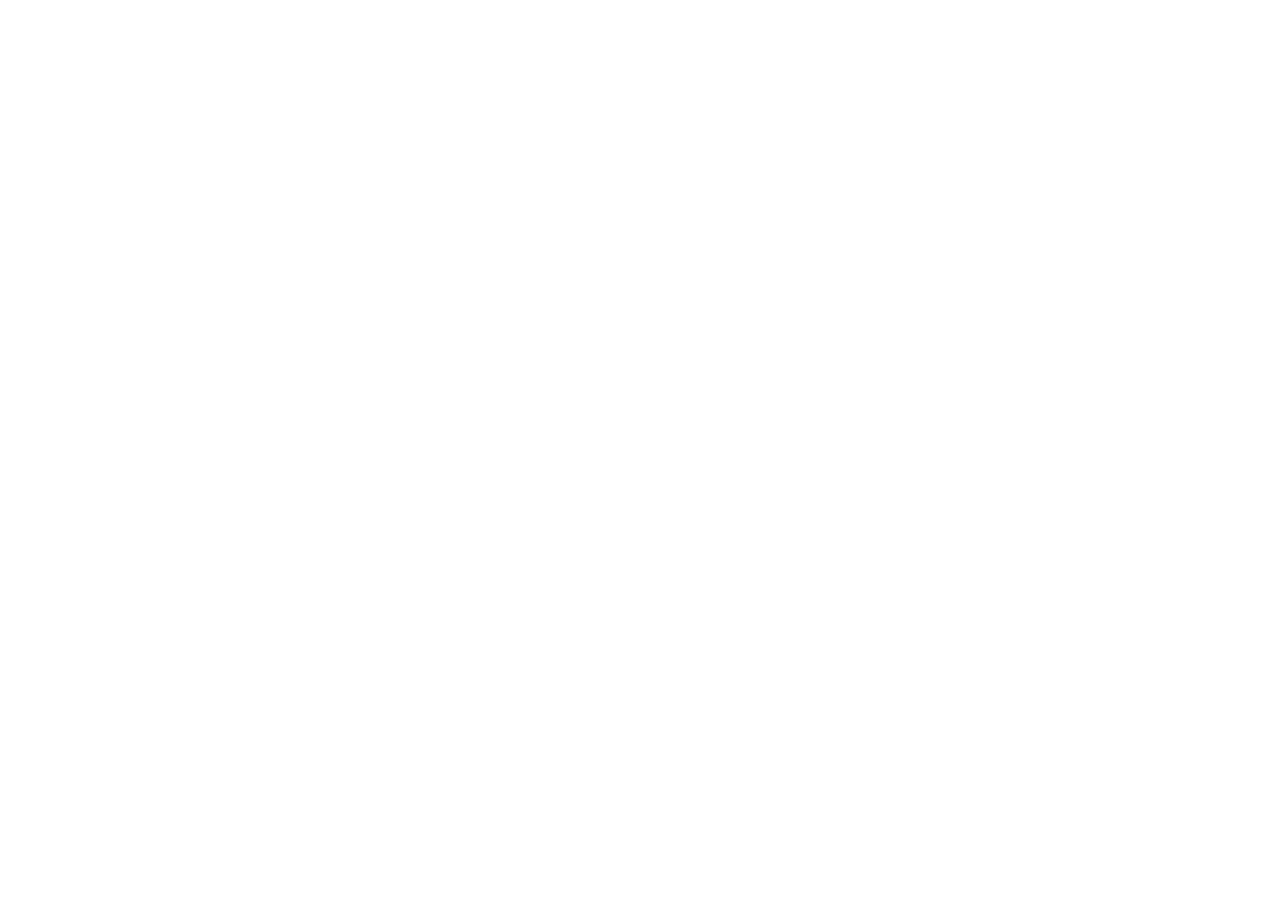
==== bootstrap-badges/index.html @ cf3fe3cb "this is my bootstrap 6 commit" ====
<!DOCTYPE html>
<html lang="en">
<head>
    <meta charset="UTF-8">
    <meta name="viewport" content="width=device-width, initial-scale=1.0">
    <title>Document</title>
    <link href="https://cdn.jsdelivr.net/npm/bootstrap@5.0.2/dist/css/bootstrap.min.css" rel="stylesheet" integrity="sha384-EVSTQN3/azprG1Anm3QDgpJLIm9Nao0Yz1ztcQTwFspd3yD65VohhpuuCOmLASjC" crossorigin="anonymous">
    <script src="https://cdn.jsdelivr.net/npm/bootstrap@5.0.2/dist/js/bootstrap.bundle.min.js" integrity="sha384-MrcW6ZMFYlzcLA8Nl+NtUVF0sA7MsXsP1UyJoMp4YLEuNSfAP+JcXn/tWtIaxVXM" crossorigin="anonymous"></script>
</head>
<body>
    
</body>
</html>
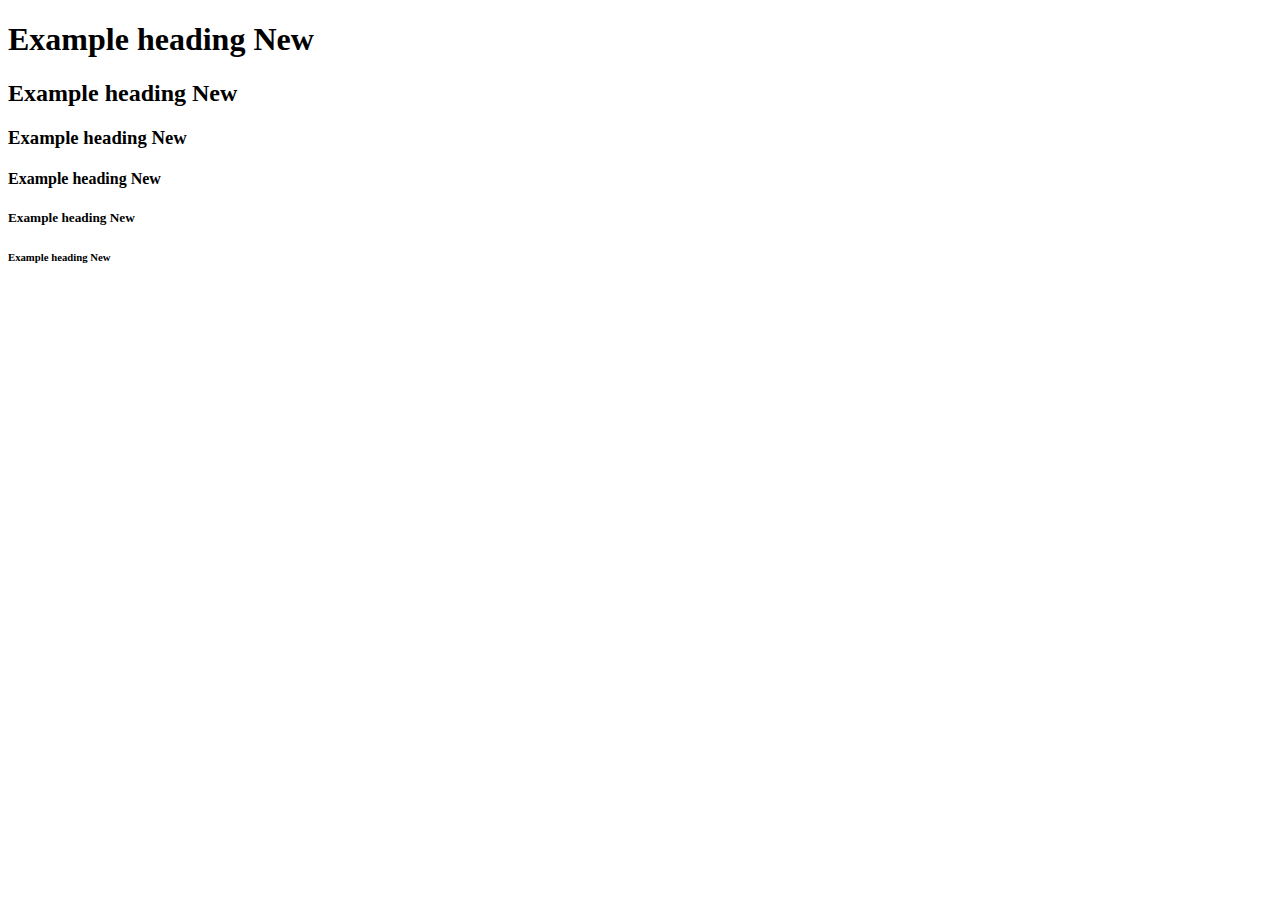
==== commit 4eccf3c2: "tghis is my breadcrumb commit" ====
--- a/bootstrap-badges/index.html
+++ b/bootstrap-badges/index.html
@@ -8,6 +8,32 @@
     <script src="https://cdn.jsdelivr.net/npm/bootstrap@5.0.2/dist/js/bootstrap.bundle.min.js" integrity="sha384-MrcW6ZMFYlzcLA8Nl+NtUVF0sA7MsXsP1UyJoMp4YLEuNSfAP+JcXn/tWtIaxVXM" crossorigin="anonymous"></script>
 </head>
 <body>
+    <h1>Example heading <span class="badge bg-secondary">New</span></h1>
+<h2>Example heading <span class="badge bg-secondary">New</span></h2>
+<h3>Example heading <span class="badge bg-secondary">New</span></h3>
+<h4>Example heading <span class="badge bg-secondary">New</span></h4>
+<h5>Example heading <span class="badge bg-secondary">New</span></h5>
+<h6>Example heading <span class="badge bg-secondary">New</span></h6>
     
 </body>
-</html>+</html>
+<!--Badges scale to match the size of the immidiate parent element by using relative font sizing and em unit, 
+as of v5 , badges no longer have focus or hover style for links
+
+badges can also be used as part of links or buttons to provide a counter
+
+<button type="button" class="btn btn-primary">
+  Notifications <span class="badge bg-secondary">4</span>
+</button>
+
+positioned 
+
+use utilities to modify a badge and position it in the corener of button and link
+
+<button type="button" class="btn btn-primary position-relative">
+  Inbox
+  <span class="position-absolute top-0 start-100 translate-middle badge rounded-pill bg-danger">
+    99+
+    <span class="visually-hidden">unread messages</span>
+  </span>
+</button>-->